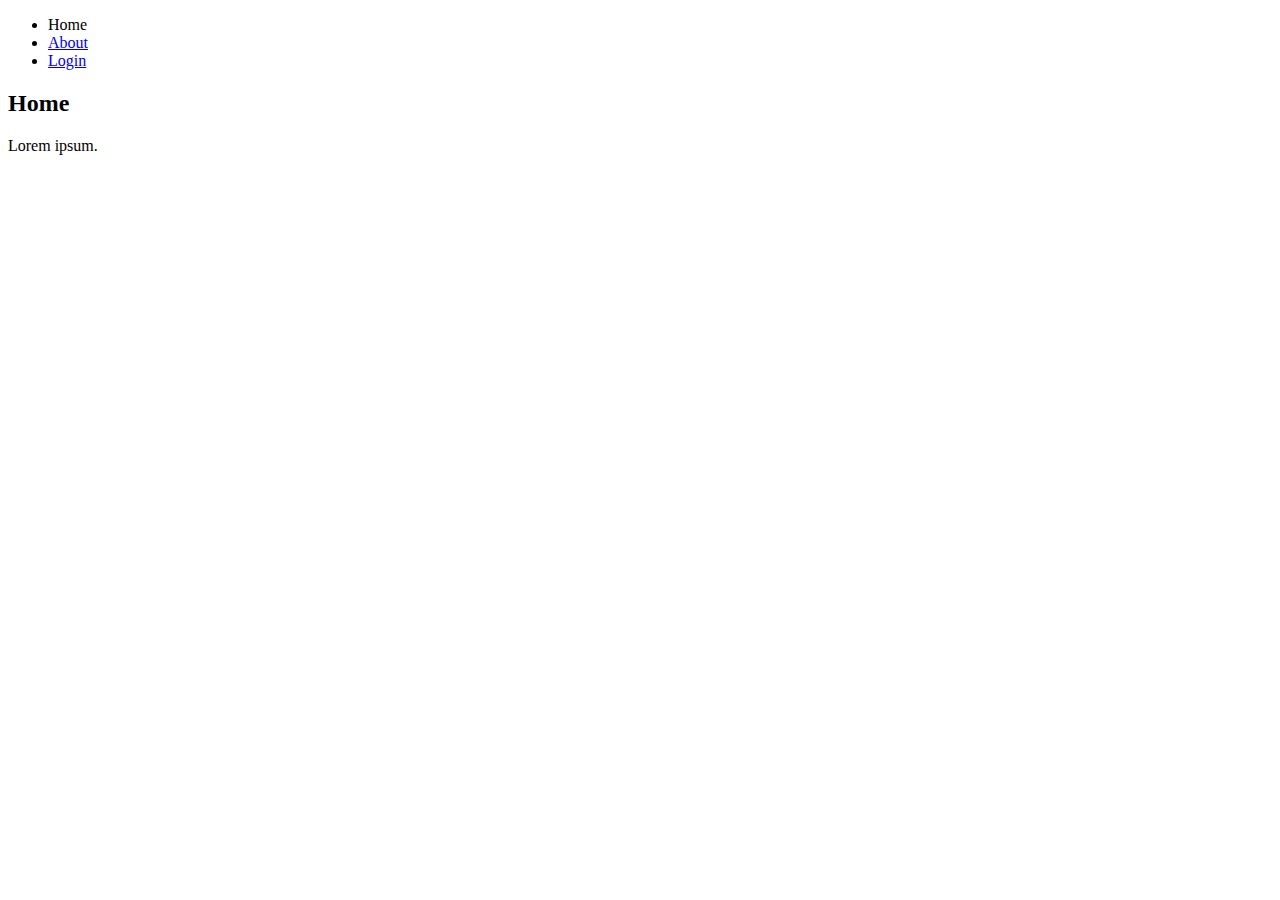
==== index.html @ 4bdfe655 "Update index.html" ====
<!DOCTYPE html>
<!DOCTYPE html>
<html lang="en" dir="ltr">
  <head>
    <meta charset="utf-8">
    <title>Joshua Arredondo's website</title>
    <link rel="stylesheet" type="text/css" href="style.css">
  </head>
  <body>
    <header>
      <nav>
        <ul>
          <li>Home</li>
          <li><a href="about.html">About</a></li>
          <li><a href="login.html">Login</a></li>
        </ul>
      </nav>
    </header>
    <section>
      <h2>Home</h2>
      <p>Lorem ipsum.</p>
    </section>
  </body>
</html>
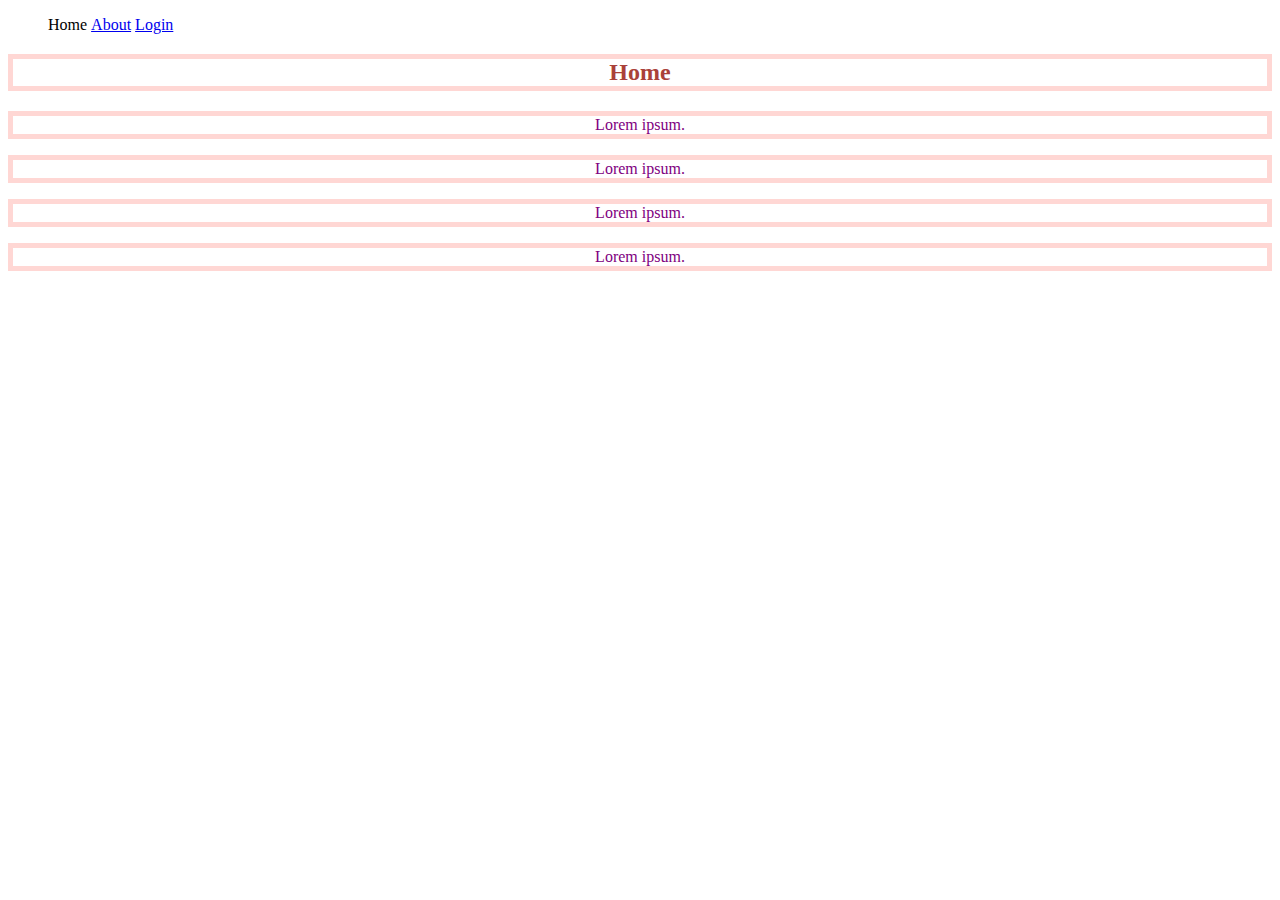
==== commit f853d630: "Update index.html" ====
--- a/index.html
+++ b/index.html
@@ -4,7 +4,7 @@
   <head>
     <meta charset="utf-8">
     <title>Joshua Arredondo's website</title>
-    <link rel="stylesheet" type="text/css" href="style.css">
+    <link rel="stylesheet" href="style.css">
   </head>
   <body>
     <header>
@@ -18,7 +18,10 @@
     </header>
     <section>
       <h2>Home</h2>
-      <p>Lorem ipsum.</p>
+      <p class="webtext">Lorem ipsum.</p>
+      <p class="webtext">Lorem ipsum.</p>
+      <p class="webtext">Lorem ipsum.</p>
+      <p class="webtext">Lorem ipsum.</p>
     </section>
   </body>
 </html>
--- a/style.css
+++ b/style.css
@@ -0,0 +1,24 @@
+/*Selector {
+  Property: value;
+}*/
+
+body {
+  background-image: url(backgroundimage.jpg);
+  background-size: cover;
+}
+
+h2, p {
+  color: #aa4139;
+  text-align: center;
+  border: 5px solid rgba(255,176,170,0.5);
+  cursor: pointer;
+}
+
+p {
+  color: purple;
+}
+
+li {
+  list-style: none;
+  display: inline-block;
+}
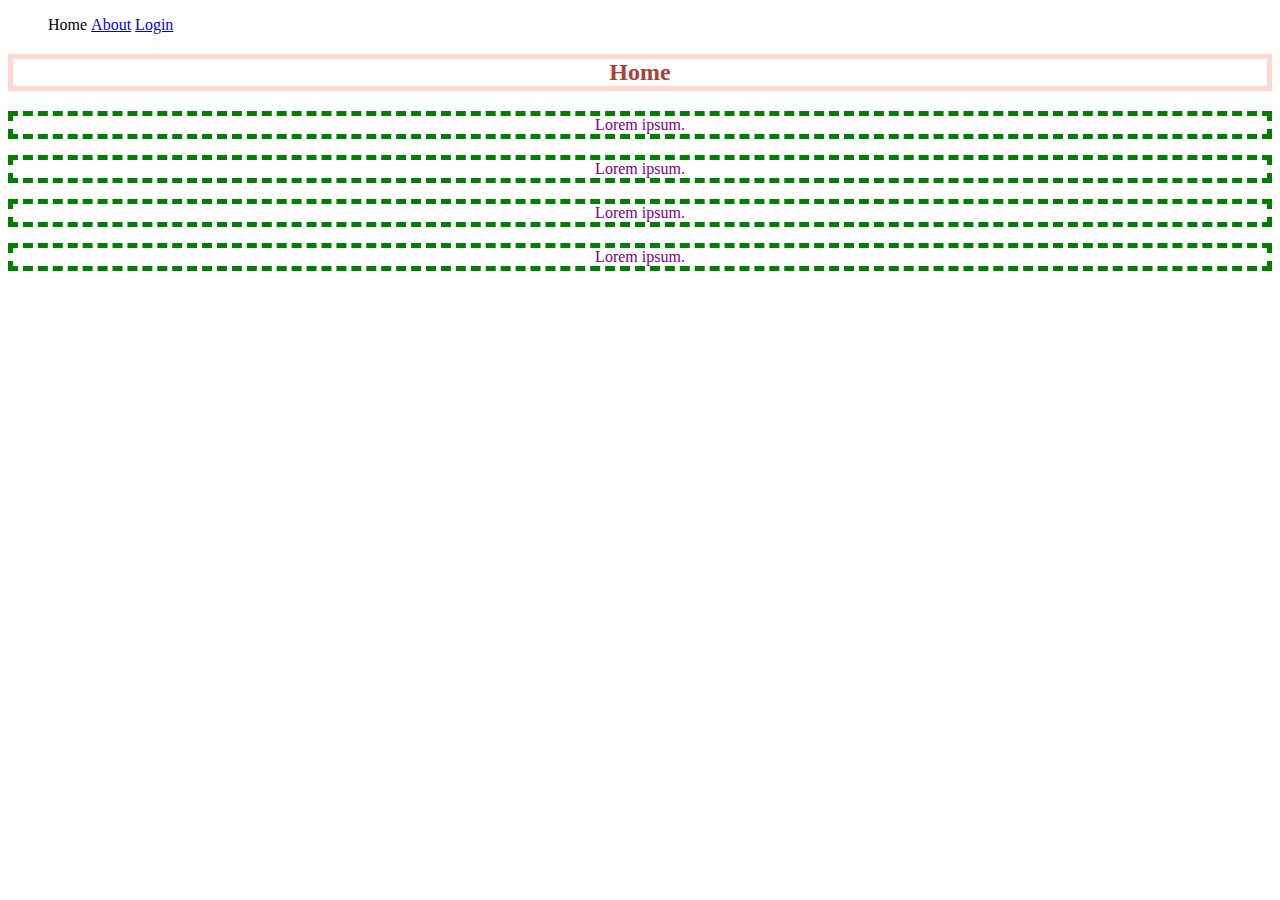
==== commit a245cd75: "Update index.html" ====
--- a/index.html
+++ b/index.html
@@ -18,7 +18,7 @@
     </header>
     <section>
       <h2>Home</h2>
-      <p class="webtext">Lorem ipsum.</p>
+      <p class="webtext active">Lorem ipsum.</p>
       <p class="webtext">Lorem ipsum.</p>
       <p class="webtext">Lorem ipsum.</p>
       <p class="webtext">Lorem ipsum.</p>
--- a/style.css
+++ b/style.css
@@ -22,3 +22,7 @@
   list-style: none;
   display: inline-block;
 }
+
+.webtext {
+  border: 5px dashed green;
+}
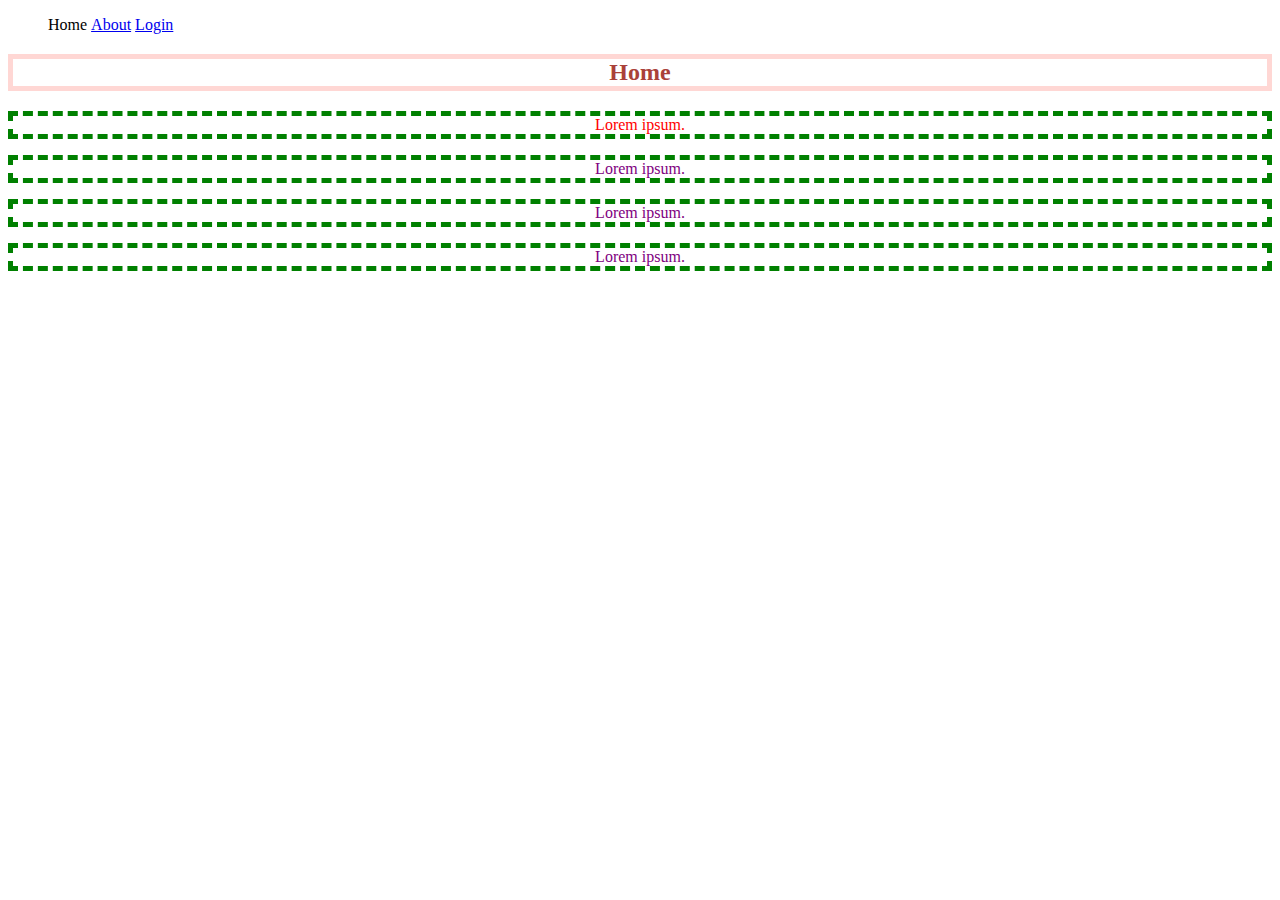
==== commit f6cf70d4: "Update index.html" ====
--- a/index.html
+++ b/index.html
@@ -18,10 +18,12 @@
     </header>
     <section>
       <h2>Home</h2>
+      <div id="div1">
       <p class="webtext active">Lorem ipsum.</p>
       <p class="webtext">Lorem ipsum.</p>
       <p class="webtext">Lorem ipsum.</p>
       <p class="webtext">Lorem ipsum.</p>
+      </div>
     </section>
   </body>
 </html>
--- a/style.css
+++ b/style.css
@@ -26,3 +26,7 @@
 .webtext {
   border: 5px dashed green;
 }
+
+.active {
+  color: red;
+}
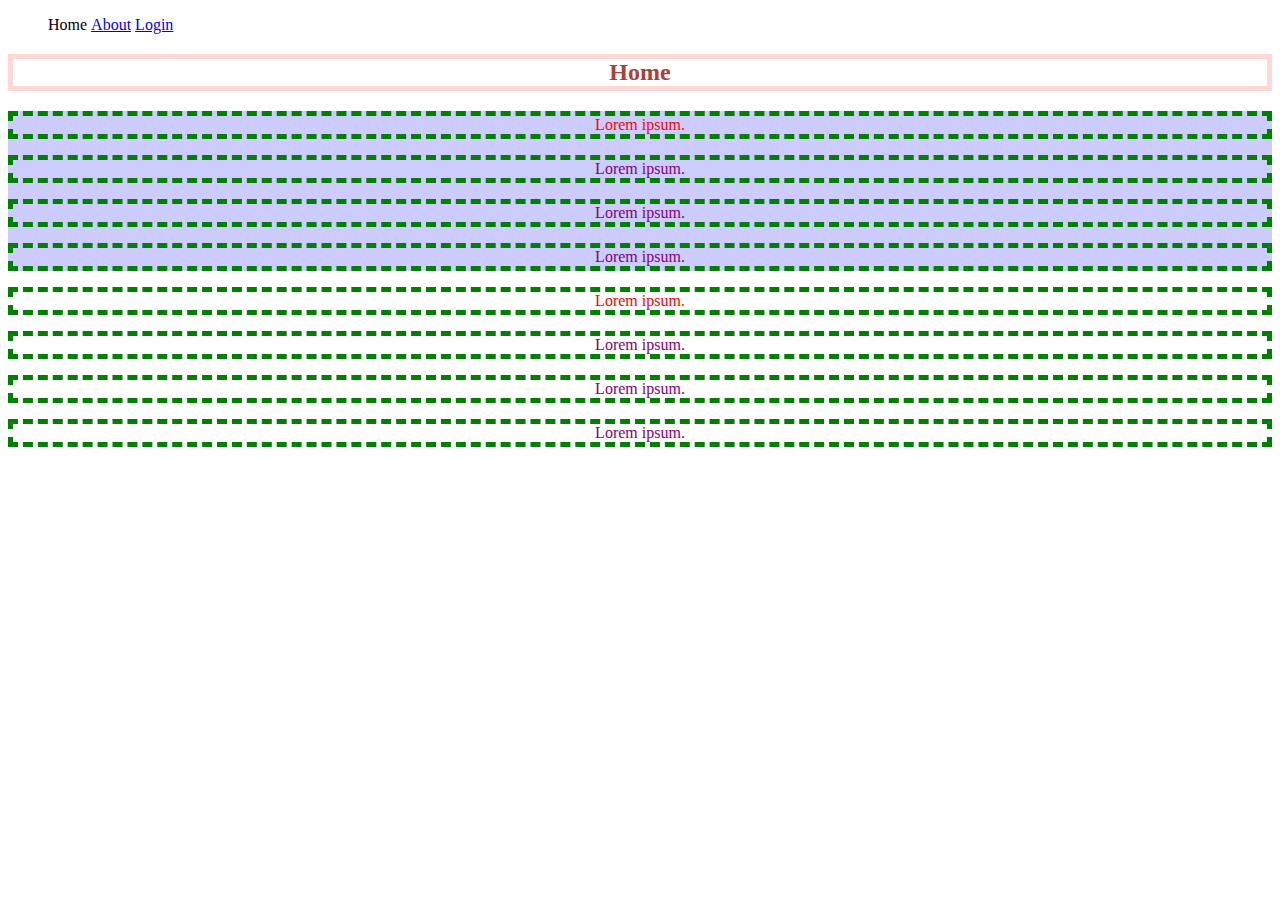
==== commit 5e0c8656: "Update index.html" ====
--- a/index.html
+++ b/index.html
@@ -24,6 +24,12 @@
       <p class="webtext">Lorem ipsum.</p>
       <p class="webtext">Lorem ipsum.</p>
       </div>
+      <div id="div2">
+      <p class="webtext active">Lorem ipsum.</p>
+      <p class="webtext">Lorem ipsum.</p>
+      <p class="webtext">Lorem ipsum.</p>
+      <p class="webtext">Lorem ipsum.</p>
+      </div>
     </section>
   </body>
 </html>
--- a/style.css
+++ b/style.css
@@ -30,3 +30,7 @@
 .active {
   color: red;
 }
+
+#div1 {
+  background: rgba(0,0,255,0.2);
+}
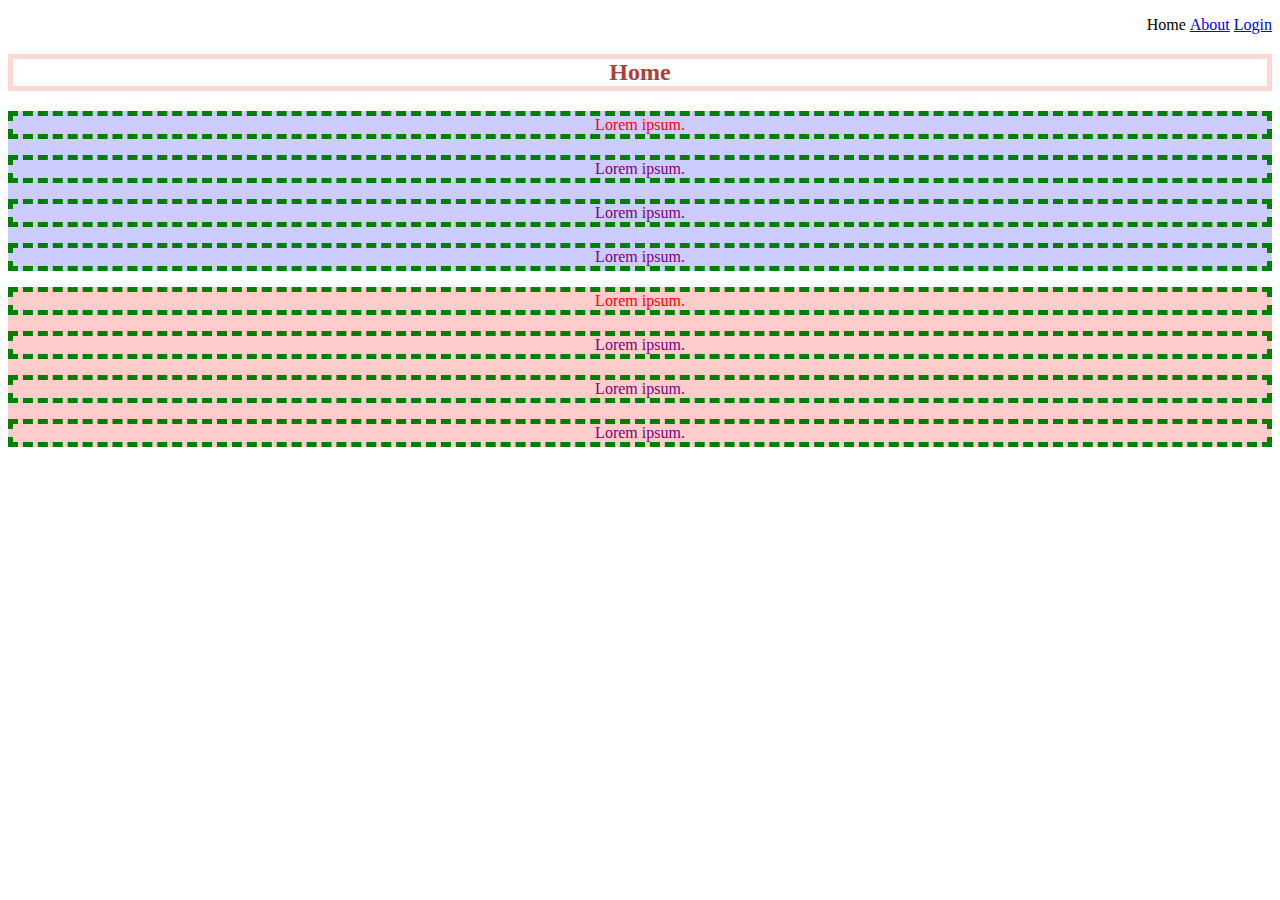
==== commit 4c547adc: "Update index.html" ====
--- a/index.html
+++ b/index.html
@@ -11,7 +11,7 @@
       <nav>
         <ul>
           <li>Home</li>
-          <li><a href="about.html">About</a></li>
+          <li><a href="https://www.about.com/html/">About</a></li>
           <li><a href="login.html">Login</a></li>
         </ul>
       </nav>
--- a/style.css
+++ b/style.css
@@ -1,6 +1,10 @@
 /*Selector {
   Property: value;
 }*/
+
+* {
+  text-align: right;
+}
 
 body {
   background-image: url(backgroundimage.jpg);
@@ -34,3 +38,7 @@
 #div1 {
   background: rgba(0,0,255,0.2);
 }
+
+#div2 {
+  background: rgba(255,0,0,0.2);
+}
